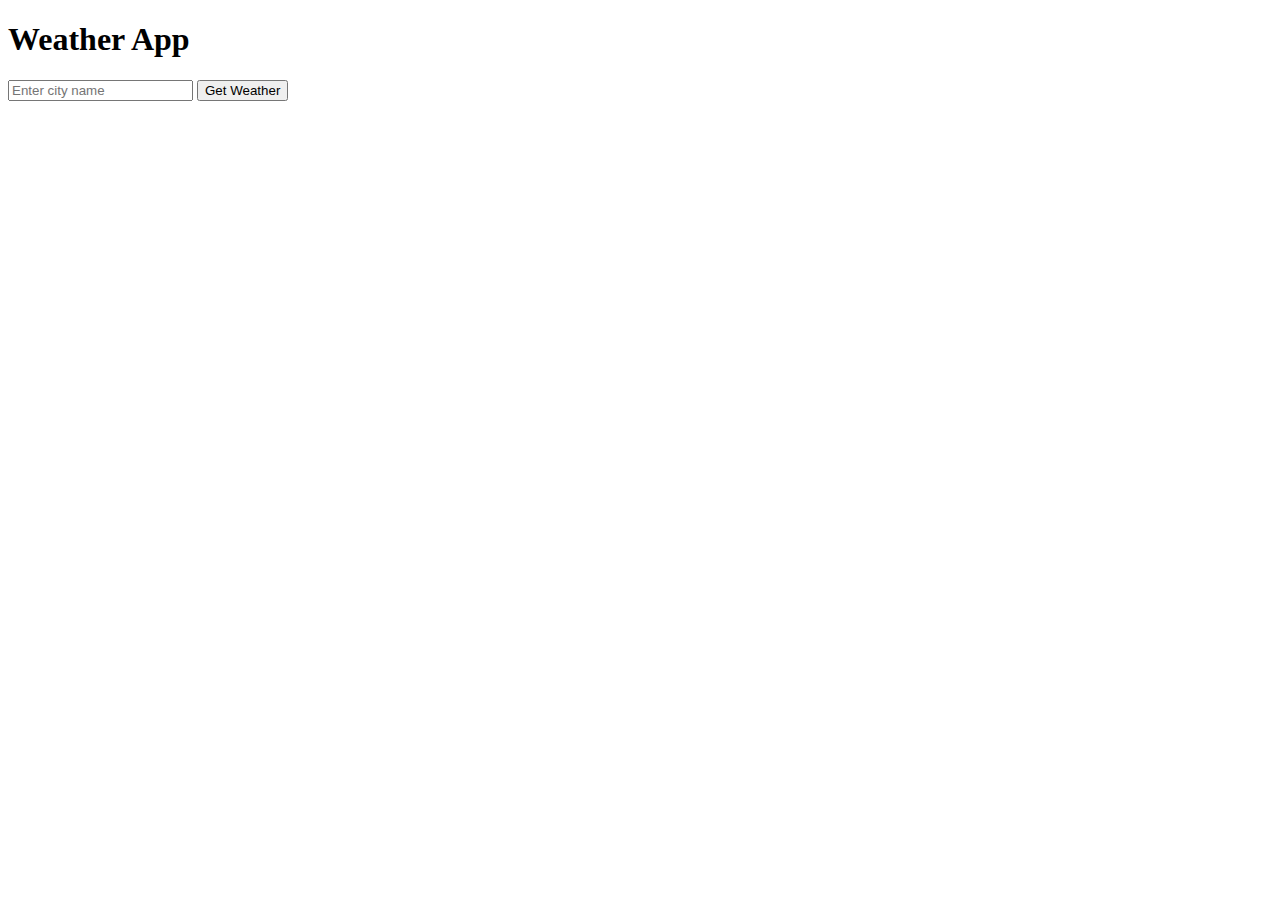
==== weather.html @ f71322a2 "frontend commit" ====
<!DOCTYPE html>
<html lang="en">
<head>
    <meta charset="UTF-8">
    <meta name="viewport" content="width=device-width, initial-scale=1.0">
    <title>Simple Weather App</title>
</head>
<body>
    <h1>Weather App</h1>
    <input type="text" id="cityInput" placeholder="Enter city name" />
    <button onclick="getWeather()">Get Weather</button>
    
    <div id="weatherResult"></div>

    <script>
        async function getWeather() {
            const apiKey = '7b5d6e35a56bcb40c797ae963991b22b'; // Replace with your OpenWeatherMap API key
            const city = document.getElementById('cityInput').value;
            const url = `https://api.openweathermap.org/data/2.5/weather?q=${city}&appid=${apiKey}&units=metric`;

            try {
                const response = await fetch(url);
                const data = await response.json();

                if (response.ok) {
                    // If the response is OK, display weather data
                    document.getElementById('weatherResult').innerHTML = `
                        <h3>Weather in ${data.name}</h3>
                        <p>Temperature: ${data.main.temp} °C</p>
                        <p>Description: ${data.weather[0].description}</p>
                    `;
                } else {
                    // If there is an error in the response
                    document.getElementById('weatherResult').innerHTML = `<p>Error: ${data.message}</p>`;
                }
            } catch (error) {
                // If there is an error while fetching data
                document.getElementById('weatherResult').innerHTML = '<p>Error fetching weather data. Please try again later.</p>';
                console.error('Error fetching weather data:', error);
            }
        }
    </script>
</body>
</html>
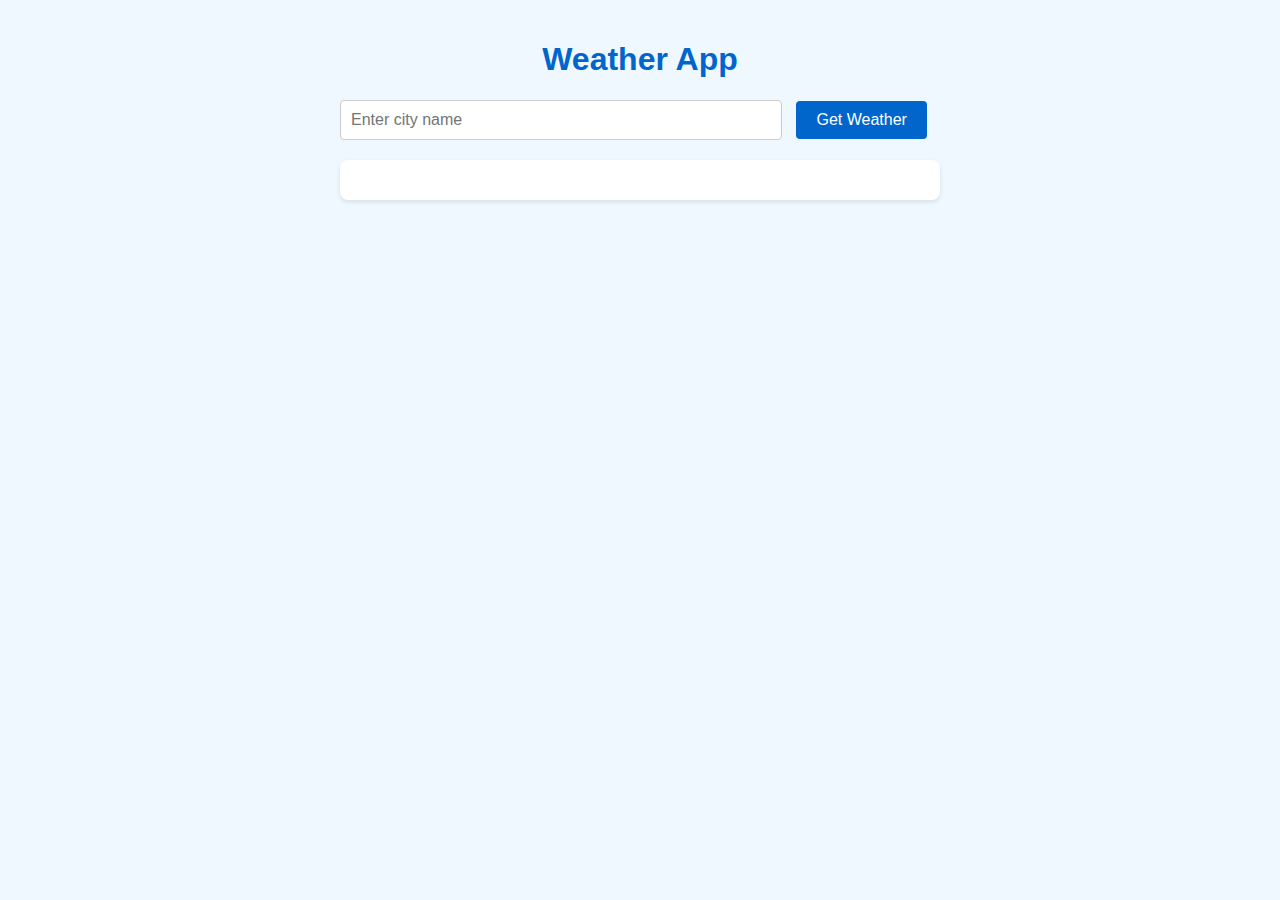
==== commit 8afcf6f5: "Updated weather.html, deleted index.html, and added styles.css" ====
--- a/weather.html
+++ b/weather.html
@@ -4,6 +4,7 @@
     <meta charset="UTF-8">
     <meta name="viewport" content="width=device-width, initial-scale=1.0">
     <title>Simple Weather App</title>
+    <link rel="stylesheet" href="styles.css">
 </head>
 <body>
     <h1>Weather App</h1>
--- a/styles.css
+++ b/styles.css
@@ -0,0 +1,69 @@
+body {
+    font-family: Arial, sans-serif;
+    max-width: 600px;
+    margin: 0 auto;
+    padding: 20px;
+    background-color: #f0f8ff;
+    color: #333;
+}
+
+h1 {
+    text-align: center;
+    color: #0066cc;
+}
+
+#cityInput {
+    width: 70%;
+    padding: 10px;
+    margin-right: 10px;
+    border: 1px solid #ccc;
+    border-radius: 4px;
+    font-size: 16px;
+}
+
+button {
+    padding: 10px 20px;
+    background-color: #0066cc;
+    color: white;
+    border: none;
+    border-radius: 4px;
+    cursor: pointer;
+    font-size: 16px;
+    transition: background-color 0.3s ease;
+}
+
+button:hover {
+    background-color: #0056b3;
+}
+
+#weatherResult {
+    margin-top: 20px;
+    padding: 20px;
+    background-color: white;
+    border-radius: 8px;
+    box-shadow: 0 2px 4px rgba(0, 0, 0, 0.1);
+}
+
+#weatherResult h3 {
+    margin-top: 0;
+    color: #0066cc;
+}
+
+#weatherResult p {
+    margin: 10px 0;
+}
+
+@media (max-width: 480px) {
+    body {
+        padding: 10px;
+    }
+
+    #cityInput {
+        width: 100%;
+        margin-bottom: 10px;
+    }
+
+    button {
+        width: 100%;
+    }
+}